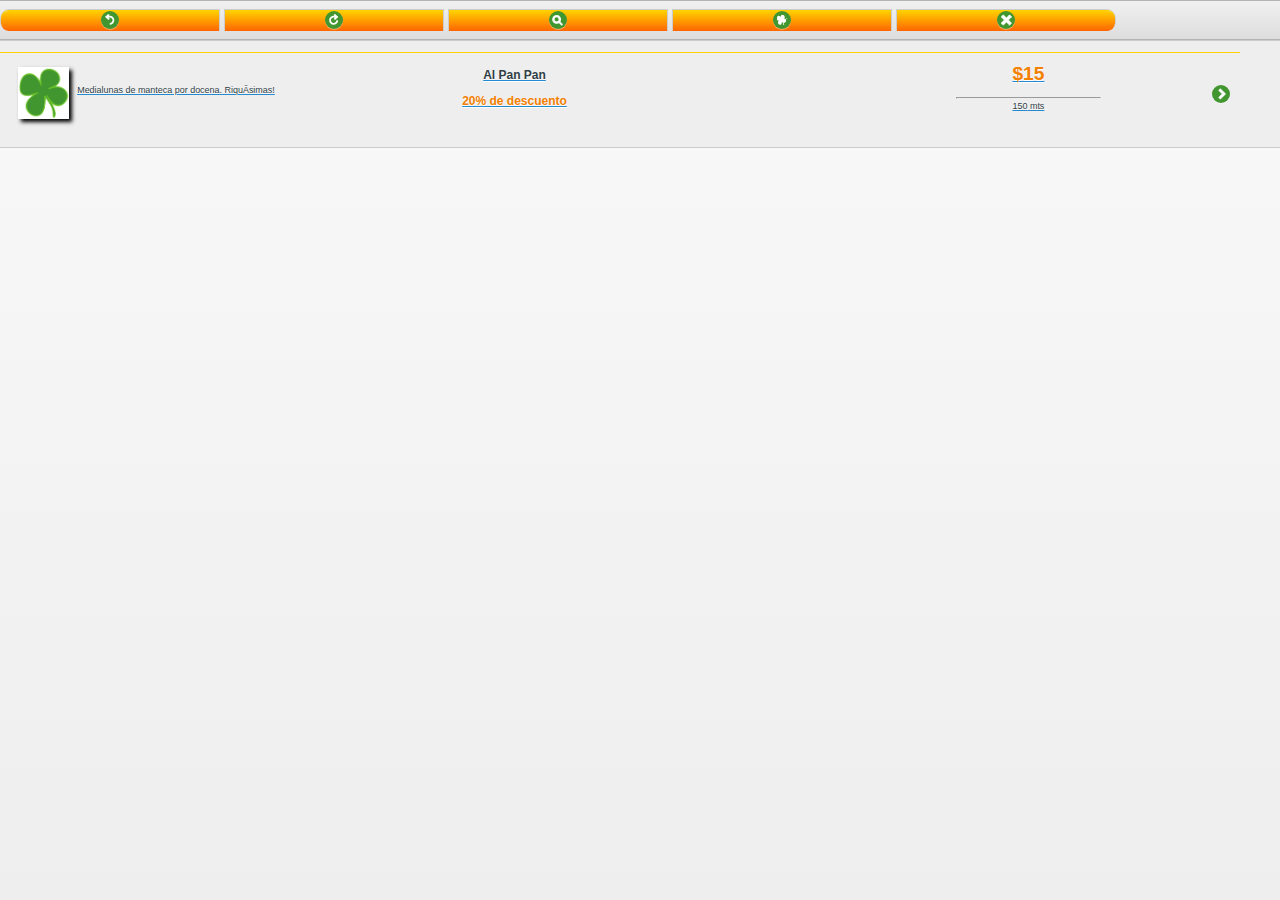
==== promosalpaso/assets/www/index1.html @ 265be846 "0.0.1.0 Revision inicial" ====
<!DOCTYPE HTML>
<HTML>
<head>
<title>Promos al paso</title>
<meta name="viewport" content="width=device-width, initial-scale=1"> 
<script src="scripts/cordova-2.2.0.js"></script>
<script src="scripts/jquery-1.8.2.js"></script>
<script src="scripts/jquery.mobile-1.2.0.js"></script>
<link href="css/jquery.mobile-1.2.0.css" rel="stylesheet" type="text/css"/>
<link href="css/jquery.mobile.theme-1.2.0.css" rel="stylesheet" type="text/css"/>
<link href="css/jquery.mobile.structure-1.2.0.css" rel="stylesheet" type="text/css"/>
<link href="css/pap.css" rel="stylesheet" type="text/css"/>
<!--<script src="scripts/jquery.jsonp-2.4.0.js"></script>-->
<script type="text/javascript">
/** Called when phonegap javascript is loaded */
function onDeviceReady(){
document.getElementById("deviceName").innerHTML
= device.name;
document.getElementById("version").innerHTML
= device.cordova;
document.getElementById("mobilePlatform").innerHTML
= device.platform;
document.getElementById("platformVersion").innerHTML
= device.version;
document.getElementById("uuid").innerHTML
= device.uuid;
}
/*
$(document).ready(function(){
    document.getElementById("promos").innerHTML = 'Por aca pasa';
    $.ajax({
        url: 'http://192.168.1.36/services/getpromolist',
        dataType: 'jsonp',
        data: {"lat": "-34.6463",
               "lng": "-58.5648"},
        jsonp: 'jsoncallback',
        contentType: "application/json; charset=utf-8",
        timeout: 5000,
        success: function(data, status){
                debugger;
                console.log(data);
                var json = $.parseJSON(data);
                alert(json);
                $.each(data, function(i,item){
                    document.getElementById("promos").innerHTML = item.name; 
            });
        },
        error: function(jqXHR, textStatus, errorThrown){
            alert('error');
            debugger;
            navigator.notification.alert(
            'Something went wrong...',
            null,
            'Error',
            'Done'
            );
        }
    });
});
*/

/** Called when browser load this page*/
function init(){
//document.addEventListener("deviceready", getPromotion, false);
}
</script>
</head>
<body>
    <div data-role="page" id="one">

    <div data-role="header">
        <div class="ui-controlgroup-controls">
        <a href="index.html" data-role="button" data-icon="back" data-iconpos="notext" data-theme="a" data-inline="true" data-corners="true" data-shadow="true" data-iconshadow="true" data-wrapperels="span" title="Atrás" class="ui-btn ui-btn-inline ui-btn-icon-notext ui-corner-left ui-btn-up-b"><span class="ui-btn-inner ui-corner-left"><span class="ui-btn-text">My button</span><span class="ui-icon ui-icon-back ui-icon-shadow">&nbsp;</span></span></a>
        <a href="index.html" data-role="button" data-icon="refresh" data-iconpos="notext" data-theme="a" data-inline="true" data-corners="true" data-shadow="true" data-iconshadow="true" data-wrapperels="span" title="Refrescar" class="ui-btn ui-btn-inline ui-btn-icon-notext ui-btn-up-b"><span class="ui-btn-inner"><span class="ui-btn-text">My button</span><span class="ui-icon ui-icon-refresh ui-icon-shadow">&nbsp;</span></span></a>
        <a href="index.html" data-role="button" data-icon="search" data-iconpos="notext" data-theme="a" data-inline="true" data-corners="true" data-shadow="true" data-iconshadow="true" data-wrapperels="span" title="Buscar" class="ui-btn ui-btn-inline ui-btn-icon-notext ui-btn-up-b"><span class="ui-btn-inner"><span class="ui-btn-text">My button</span><span class="ui-icon ui-icon-search ui-icon-shadow">&nbsp;</span></span></a>
        <a href="index.html" data-role="button" data-icon="star" data-iconpos="notext" data-theme="a" data-inline="true" data-corners="true" data-shadow="true" data-iconshadow="true" data-wrapperels="span" title="Favoritos" class="ui-btn ui-btn-up-b ui-btn-inline ui-btn-icon-notext"><span class="ui-btn-inner"><span class="ui-btn-text">My button</span><span class="ui-icon ui-icon-star ui-icon-shadow">&nbsp;</span></span></a>
        <a href="index.html" data-role="button" data-icon="delete" data-iconpos="notext" data-theme="a" data-inline="true" data-corners="true" data-shadow="true" data-iconshadow="true" data-wrapperels="span" title="Salir" class="ui-btn ui-btn-up-b ui-btn-inline ui-btn-icon-notext ui-corner-right ui-controlgroup-last"><span class="ui-btn-inner ui-corner-right ui-controlgroup-last"><span class="ui-btn-text">My button</span><span class="ui-icon ui-icon-delete ui-icon-shadow">&nbsp;</span></span></a>
        </div>
    </div><!-- /header -->

    <div data-role="content" >
        <ul id="promolist" data-role="listview" class="ui-listview">
            <li data-corners="false" data-shadow="false" data-iconshadow="true" data-wrapperels="div" data-icon="arrow-r" data-iconpos="right" data-theme="b" class="ui-btn ui-btn-icon-right ui-li-has-arrow ui-li ui-li-has-thumb ui-btn-up-c" style="padding-left: 0px;">
                <div class="ui-btn-inner ui-li">
                    <div class="ui-btn-text registro">
                        <a href="index.html">
                            <table class="aviso">
                                <tr>
                                    <td class="image">
                                        <img src="images/trebol.png" class="shadow image">
                                    </td>
                                    <td>
                                        <p class="comercio">Al Pan Pan</p>
                                        <p class="descripcion">Medialunas de manteca por docena. Riquísimas!</p>
                                        <p class="promo">20% de descuento</p>        
                                    </td>
                                    <td>
                                        <p class="precio">15</p>
                                        <hr>
                                        <p class="distancia">150</p>
                                    </td>
                                </tr>
                            </table>
                            
                        </a>
                    </div>
                    <span class="ui-icon ui-icon-arrow-r ui-icon-shadow">&nbsp;</span>
                </div>
            </li>
</ul>    
    </div>
    <div data-role="page" id="nopromos" data-theme="a">

        <div data-role="header">
            <div class="ui-controlgroup-controls">
            <a href="index.html" data-role="button" data-icon="back" data-iconpos="notext" data-theme="a" data-inline="true" data-corners="true" data-shadow="true" data-iconshadow="true" data-wrapperels="span" title="Atrás" class="ui-btn ui-btn-inline ui-btn-icon-notext ui-corner-left ui-btn-up-b"><span class="ui-btn-inner ui-corner-left"><span class="ui-btn-text">My button</span><span class="ui-icon ui-icon-back ui-icon-shadow">&nbsp;</span></span></a>
            <a href="index.html" data-role="button" data-icon="refresh" data-iconpos="notext" data-theme="a" data-inline="true" data-corners="true" data-shadow="true" data-iconshadow="true" data-wrapperels="span" title="Refrescar" class="ui-btn ui-btn-inline ui-btn-icon-notext ui-btn-up-b"><span class="ui-btn-inner"><span class="ui-btn-text">My button</span><span class="ui-icon ui-icon-refresh ui-icon-shadow">&nbsp;</span></span></a>
            <a href="index.html" data-role="button" data-icon="search" data-iconpos="notext" data-theme="a" data-inline="true" data-corners="true" data-shadow="true" data-iconshadow="true" data-wrapperels="span" title="Buscar" class="ui-btn ui-btn-inline ui-btn-icon-notext ui-btn-up-b"><span class="ui-btn-inner"><span class="ui-btn-text">My button</span><span class="ui-icon ui-icon-search ui-icon-shadow">&nbsp;</span></span></a>
            <a href="index.html" data-role="button" data-icon="star" data-iconpos="notext" data-theme="a" data-inline="true" data-corners="true" data-shadow="true" data-iconshadow="true" data-wrapperels="span" title="Favoritos" class="ui-btn ui-btn-up-b ui-btn-inline ui-btn-icon-notext"><span class="ui-btn-inner"><span class="ui-btn-text">My button</span><span class="ui-icon ui-icon-star ui-icon-shadow">&nbsp;</span></span></a>
            <a href="index.html" data-role="button" data-icon="delete" data-iconpos="notext" data-theme="a" data-inline="true" data-corners="true" data-shadow="true" data-iconshadow="true" data-wrapperels="span" title="Salir" class="ui-btn ui-btn-up-b ui-btn-inline ui-btn-icon-notext ui-corner-right ui-controlgroup-last"><span class="ui-btn-inner ui-corner-right ui-controlgroup-last"><span class="ui-btn-text">My button</span><span class="ui-icon ui-icon-delete ui-icon-shadow">&nbsp;</span></span></a>
            </div>
        </div><!-- /header -->

        <div data-role="content" data-theme="a">    
            <h2>No se encontraron promociones.</h2>
            <p>La búsqueda por localización no ha encontrado ninguna promoción cerca tuyo.</p>    
            <p>Prueba hacer una búsqueda especificando una dirección y/o localidad.</p>    
            <p><a href="#one" data-direction="reverse" data-role="button" data-theme="b">Buscar por dirección</a></p>    
            
        </div><!-- /content -->
        
        <div data-role="footer">
            <h4>Page Footer</h4>
        </div><!-- /footer -->
    </div><!-- /page two -->
</body>
</HTML>
---- promosalpaso/assets/www/css/pap.css ----
.registro{
    width: 90%;
}
.comercio{
    font-weight: bolder;
    padding-left: 4px;
    width: inherit;
    text-align: center;
}
.aviso{
    font-size: 0.8em;
    color: #2F3E46;
    width: 100%;
}
.descripcion{
    font-size: 0.7em;
    padding-left: 4px;
}
.promo{
    color: #F38000;
    font-weight: bolder;
    padding-left: 4px;
    text-align: center;
    vertical-align: middle;
}
.precio{
    font-size: 1.5em;
    font-weight: bolder;
    color: #F38000;
    text-align: center;
}
.precio:before{
    content: "$"; 
}
.distancia{
    font-size: 0.7em;
    text-align: center;    
}
.distancia:after{
    content: " mts";    
}
.shadow {
    -moz-box-shadow: 3px 3px 4px #000;
    -webkit-box-shadow: 3px 3px 4px #000;
    box-shadow: 3px 3px 4px #000;
    /* For IE 8 */
    -ms-filter: "progid:DXImageTransform.Microsoft.Shadow(Strength=4, Direction=135, Color='#000000')";
    /* For IE 5.5 - 7 */
    filter: progid:DXImageTransform.Microsoft.Shadow(Strength=4, Direction=135, Color='#000000');
}
.image{
    height: 4em;
    width: 4em;
}
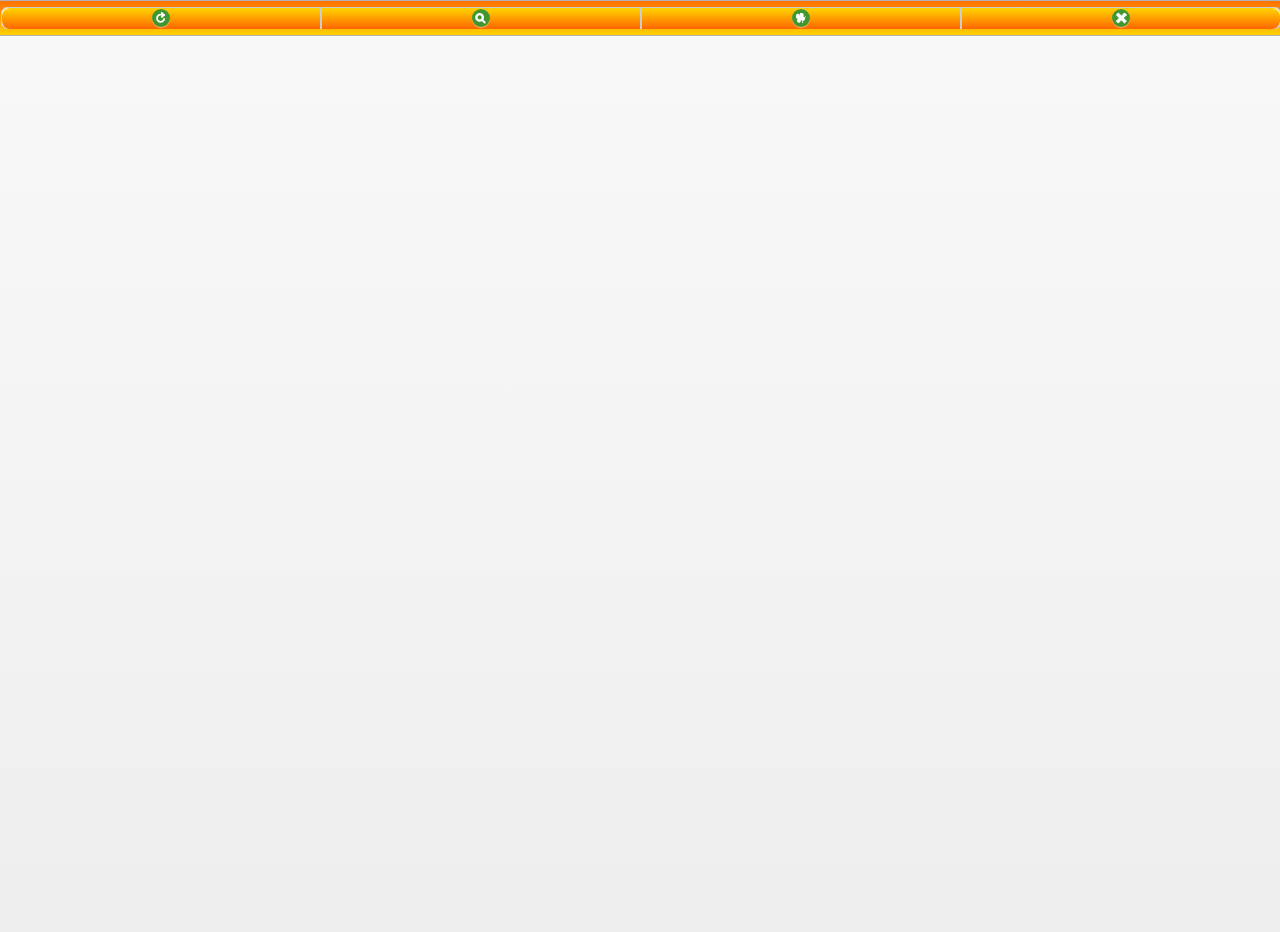
==== commit f97129d2: "0.0.2.0 Localization" ====
--- a/promosalpaso/assets/www/index1.html
+++ b/promosalpaso/assets/www/index1.html
@@ -1,11 +1,20 @@
 <!DOCTYPE HTML>
 <HTML>
 <head>
+<meta charset="utf-8">
 <title>Promos al paso</title>
-<meta name="viewport" content="width=device-width, initial-scale=1"> 
+<meta name="viewport" content="width=device-width, initial-scale=1">
+<script type="text/javascript">
+    //var _baseUri = "http://promosalpaso.local/";
+    var _baseUri = "http://dev.promosalpaso.com/";
+</script> 
+<script src="scripts/jquery-1.8.2.min.js"></script>
+<script src="scripts/jquery.mobile-1.2.0.min.js"></script>
 <script src="scripts/cordova-2.2.0.js"></script>
-<script src="scripts/jquery-1.8.2.js"></script>
-<script src="scripts/jquery.mobile-1.2.0.js"></script>
+<script src="http://maps.google.com/maps/api/js?sensor=true" type="text/javascript"></script>
+<script src="scripts/jquery.ui.map.full.min.js" type="text/javascript"></script>
+<script src="scripts/route-maps.js"></script>
+<script src="scripts/promosalpaso.js"></script>
 <link href="css/jquery.mobile-1.2.0.css" rel="stylesheet" type="text/css"/>
 <link href="css/jquery.mobile.theme-1.2.0.css" rel="stylesheet" type="text/css"/>
 <link href="css/jquery.mobile.structure-1.2.0.css" rel="stylesheet" type="text/css"/>
@@ -13,51 +22,7 @@
 <!--<script src="scripts/jquery.jsonp-2.4.0.js"></script>-->
 <script type="text/javascript">
 /** Called when phonegap javascript is loaded */
-function onDeviceReady(){
-document.getElementById("deviceName").innerHTML
-= device.name;
-document.getElementById("version").innerHTML
-= device.cordova;
-document.getElementById("mobilePlatform").innerHTML
-= device.platform;
-document.getElementById("platformVersion").innerHTML
-= device.version;
-document.getElementById("uuid").innerHTML
-= device.uuid;
-}
-/*
-$(document).ready(function(){
-    document.getElementById("promos").innerHTML = 'Por aca pasa';
-    $.ajax({
-        url: 'http://192.168.1.36/services/getpromolist',
-        dataType: 'jsonp',
-        data: {"lat": "-34.6463",
-               "lng": "-58.5648"},
-        jsonp: 'jsoncallback',
-        contentType: "application/json; charset=utf-8",
-        timeout: 5000,
-        success: function(data, status){
-                debugger;
-                console.log(data);
-                var json = $.parseJSON(data);
-                alert(json);
-                $.each(data, function(i,item){
-                    document.getElementById("promos").innerHTML = item.name; 
-            });
-        },
-        error: function(jqXHR, textStatus, errorThrown){
-            alert('error');
-            debugger;
-            navigator.notification.alert(
-            'Something went wrong...',
-            null,
-            'Error',
-            'Done'
-            );
-        }
-    });
-});
-*/
+
 
 /** Called when browser load this page*/
 function init(){
@@ -67,50 +32,98 @@
 </head>
 <body>
     <div data-role="page" id="one">
+        <div data-role="header">
+            <div class="ui-controlgroup-controls">
+                <table style="width: 100%; border-collapse:collapse;">
+                    <tr><td><a href="#" style="width: 100%" data-role="button" data-icon="refresh" data-iconpos="notext" data-theme="a" data-inline="true" data-corners="true" data-shadow="true" data-iconshadow="true" data-wrapperels="span" title="Refrescar" class="ui-btn ui-btn-inline ui-btn-icon-notext ui-corner-left ui-btn-up-b"><span class="ui-btn-inner ui-corner-left"><span class="ui-btn-text">Refrescar</span><span class="ui-icon ui-icon-refresh ui-icon-shadow">&nbsp;</span></span></a></td>
+                    <td><a href="#" style="width: 100%" data-role="button" data-icon="search" data-iconpos="notext" data-theme="a" data-inline="true" data-corners="true" data-shadow="true" data-iconshadow="true" data-wrapperels="span" title="Buscar" class="ui-btn ui-btn-inline ui-btn-icon-notext ui-btn-up-b"><span class="ui-btn-inner"><span class="ui-btn-text">Buscar</span><span class="ui-icon ui-icon-search ui-icon-shadow">&nbsp;</span></span></a></td>
+                    <td><a href="#" style="width: 100%" data-role="button" data-icon="star" data-iconpos="notext" data-theme="a" data-inline="true" data-corners="true" data-shadow="true" data-iconshadow="true" data-wrapperels="span" title="Favoritos" class="ui-btn ui-btn-up-b ui-btn-inline ui-btn-icon-notext"><span class="ui-btn-inner"><span class="ui-btn-text">Favoritos</span><span class="ui-icon ui-icon-star ui-icon-shadow">&nbsp;</span></span></a></td>
+                    <td><a href="#nopromos" style="width: 100%" data-role="button" data-transition="flip" data-icon="delete" data-iconpos="notext" data-theme="a" data-inline="true" data-corners="true" data-shadow="true" data-iconshadow="true" data-wrapperels="span" title="Salir" class="ui-btn ui-btn-up-b ui-btn-inline ui-btn-icon-notext ui-corner-right ui-controlgroup-last"><span class="ui-btn-inner ui-corner-right ui-controlgroup-last"><span class="ui-btn-text">Salir</span><span class="ui-icon ui-icon-delete ui-icon-shadow">&nbsp;</span></span></a></td></tr>
+                </table>
+            </div>
+        </div><!-- /header -->
 
-    <div data-role="header">
-        <div class="ui-controlgroup-controls">
-        <a href="index.html" data-role="button" data-icon="back" data-iconpos="notext" data-theme="a" data-inline="true" data-corners="true" data-shadow="true" data-iconshadow="true" data-wrapperels="span" title="Atrás" class="ui-btn ui-btn-inline ui-btn-icon-notext ui-corner-left ui-btn-up-b"><span class="ui-btn-inner ui-corner-left"><span class="ui-btn-text">My button</span><span class="ui-icon ui-icon-back ui-icon-shadow">&nbsp;</span></span></a>
-        <a href="index.html" data-role="button" data-icon="refresh" data-iconpos="notext" data-theme="a" data-inline="true" data-corners="true" data-shadow="true" data-iconshadow="true" data-wrapperels="span" title="Refrescar" class="ui-btn ui-btn-inline ui-btn-icon-notext ui-btn-up-b"><span class="ui-btn-inner"><span class="ui-btn-text">My button</span><span class="ui-icon ui-icon-refresh ui-icon-shadow">&nbsp;</span></span></a>
-        <a href="index.html" data-role="button" data-icon="search" data-iconpos="notext" data-theme="a" data-inline="true" data-corners="true" data-shadow="true" data-iconshadow="true" data-wrapperels="span" title="Buscar" class="ui-btn ui-btn-inline ui-btn-icon-notext ui-btn-up-b"><span class="ui-btn-inner"><span class="ui-btn-text">My button</span><span class="ui-icon ui-icon-search ui-icon-shadow">&nbsp;</span></span></a>
-        <a href="index.html" data-role="button" data-icon="star" data-iconpos="notext" data-theme="a" data-inline="true" data-corners="true" data-shadow="true" data-iconshadow="true" data-wrapperels="span" title="Favoritos" class="ui-btn ui-btn-up-b ui-btn-inline ui-btn-icon-notext"><span class="ui-btn-inner"><span class="ui-btn-text">My button</span><span class="ui-icon ui-icon-star ui-icon-shadow">&nbsp;</span></span></a>
-        <a href="index.html" data-role="button" data-icon="delete" data-iconpos="notext" data-theme="a" data-inline="true" data-corners="true" data-shadow="true" data-iconshadow="true" data-wrapperels="span" title="Salir" class="ui-btn ui-btn-up-b ui-btn-inline ui-btn-icon-notext ui-corner-right ui-controlgroup-last"><span class="ui-btn-inner ui-corner-right ui-controlgroup-last"><span class="ui-btn-text">My button</span><span class="ui-icon ui-icon-delete ui-icon-shadow">&nbsp;</span></span></a>
+        <div data-role="content" >
+            <ul id="promolist" data-role="listview" class="ui-listview"></ul>    
         </div>
-    </div><!-- /header -->
-
-    <div data-role="content" >
-        <ul id="promolist" data-role="listview" class="ui-listview">
-            <li data-corners="false" data-shadow="false" data-iconshadow="true" data-wrapperels="div" data-icon="arrow-r" data-iconpos="right" data-theme="b" class="ui-btn ui-btn-icon-right ui-li-has-arrow ui-li ui-li-has-thumb ui-btn-up-c" style="padding-left: 0px;">
-                <div class="ui-btn-inner ui-li">
-                    <div class="ui-btn-text registro">
-                        <a href="index.html">
-                            <table class="aviso">
+    </div>
+    
+    <div data-role="page" id="detail">
+        <div data-role="header">
+            <div class="ui-controlgroup-controls">
+                <table style="width: 100%; border-collapse:collapse;">
+                    <tr><td><a href="#" style="width: 100%" data-role="button" data-icon="back" data-iconpos="notext" data-theme="a" data-inline="true" data-corners="true" data-shadow="true" data-iconshadow="true" data-wrapperels="span" title="Atrás" class="ui-btn ui-btn-inline ui-btn-icon-notext ui-corner-left ui-btn-up-b"><span class="ui-btn-inner ui-corner-left"><span class="ui-btn-text">Atrás</span><span class="ui-icon ui-icon-refresh ui-icon-shadow">&nbsp;</span></span></a></td>
+                    <td><a href="#" style="width: 100%" data-role="button" data-icon="search" data-iconpos="notext" data-theme="a" data-inline="true" data-corners="true" data-shadow="true" data-iconshadow="true" data-wrapperels="span" title="Buscar" class="ui-btn ui-btn-inline ui-btn-icon-notext ui-btn-up-b"><span class="ui-btn-inner"><span class="ui-btn-text">Buscar</span><span class="ui-icon ui-icon-search ui-icon-shadow">&nbsp;</span></span></a></td>
+                    <td><a href="#" style="width: 100%" data-role="button" data-icon="star" data-iconpos="notext" data-theme="a" data-inline="true" data-corners="true" data-shadow="true" data-iconshadow="true" data-wrapperels="span" title="Favoritos" class="ui-btn ui-btn-up-b ui-btn-inline ui-btn-icon-notext"><span class="ui-btn-inner"><span class="ui-btn-text">Favoritos</span><span class="ui-icon ui-icon-star ui-icon-shadow">&nbsp;</span></span></a></td>
+                    <td><a href="#" style="width: 100%" data-role="button" data-icon="delete" data-iconpos="notext" data-theme="a" data-inline="true" data-corners="true" data-shadow="true" data-iconshadow="true" data-wrapperels="span" title="Salir" class="ui-btn ui-btn-up-b ui-btn-inline ui-btn-icon-notext ui-corner-right ui-controlgroup-last"><span class="ui-btn-inner ui-corner-right ui-controlgroup-last"><span class="ui-btn-text">Salir</span><span class="ui-icon ui-icon-delete ui-icon-shadow">&nbsp;</span></span></a></td></tr>
+                </table>
+            </div>
+        </div><!-- /header -->
+        <div data-role="content" style="padding: 0px;" >
+            <div style="border-bottom: solid 1px #9CAAC6; width: 100%;">
+                <div style="float: left;"><img id="det-img-comercio" src="images/trebol.png" style="width: 3.5em; height: 3.5em; padding: 3px;"/></div>
+                <div id="det-name" class="det-comercio" style="width: 100%; text-align: center; margin-left: 2.5em;">Nombre Comercio</div>
+                <div id="det-direccion" class="comercio" style="width: 100%; text-align: center; padding-left: 2.5em;">Av de Mayo 25448 - Ramos Mejía</div>
+            </div>
+            <div id="det-long_description" class="descripcion" style="width: 100%; font-size: 1.2em; padding: 0.5em;">Descripcion larga</div>
+            <div id="det-displayed_text" class="det-comercio" style="width: 100%; background-color: #E6E6E6; color:gray;">2X1 de Lunes a Viernes</div>
+            <div style="width: 100%; min-height: 70px;">
+                <div style="float: left; width: 66px;">
+                    <img id="det-img-promo" src="images/trebol.png" class="shadow image" style="padding: 3px; width: 60px; height: 60px;"/>
+                </div>
+                <div id="det-alarma" style="background-image: url(images/alert-icon.png); background-repeat: no-repeat; background-position: center center; float: right; height: 100%; min-height: 70px; width: 40px;">
+                    <div id="det-alarm_num" style="padding-top: 20px; font-size: 1.3em; color: white; text-align: center; height: 15px;">29</div>
+                    <div id="det-alarm_type" style="font-size: 1em; color: white; text-align: center; height: 18px; vertical-align: top;">unid.</div>
+                </div>
+                <div id="det-precio">
+                    <div id="det-short_description" class="comercio" style="padding-left: 70px;">Torta de Frutillas</div>
+                    <div id="det-promo_value" class="precio" style="font-size: 2.5em;">2390</div>
+                </div>
+            </div>
+            <div style="background-color: #E6E6E6;">
+                <div style="height: 65px; float: left; border-right: solid 1px #9CAAC6;">
+                    <a href="#page-map" class="ui-button" style="text-decoration: none; color: black; font-weight: bold;">
+                        <div style="float: left;">
+                            <img id="det-img-mapa" src="images/map-icon.png" class="shadow image" style="padding: 3px; width: 60px; height: 60px;">
+                        </div>
+                        <div style="font-size: 1em; margin-left: 75px; width:60px; text-align: center; padding: 2em 0 0.8em 0;">VER MAPA</div>
+                        <div id="det-distance" class="det-distancia" style="font-size: 1.5em;  margin-left: 75px; width:60px; text-align: center; padding-bottom: 1em;">200 mts</div>
+                    </a>
+                </div>
+                <div style="float: right; padding: 3px 3px 0 0;">
+                    <div id="det-web"><a id="det-link" href="www.clarin.com" target="new"><img src="images/web-icon.png"/></a></div>
+                    <div id="det-tel"><a id="det-phone" href="#" onclick="makeacall();" ><img src="images/phone-icon.png"/></a></div>
+                    <div id="det-email"><a id="det-msg" href="#" onclick="sendmessage();" ><img src="images/mail-icon.png"/></a></div>
+                </div>
+                <div style="height: 75px; margin-left: 145px; margin-right: 25px;">
+                    <div style="height: 100%; width: 100%; vertical-align: center; text-align: center;">
+                        <a href="#" class="ui-button" onclick="saveFavorite();">
+                            <table style="width: 100%; height: 100%;">
                                 <tr>
-                                    <td class="image">
-                                        <img src="images/trebol.png" class="shadow image">
-                                    </td>
-                                    <td>
-                                        <p class="comercio">Al Pan Pan</p>
-                                        <p class="descripcion">Medialunas de manteca por docena. Riquísimas!</p>
-                                        <p class="promo">20% de descuento</p>        
-                                    </td>
-                                    <td>
-                                        <p class="precio">15</p>
-                                        <hr>
-                                        <p class="distancia">150</p>
-                                    </td>
+                                    <td style="width: 30px; text-align: right;"><img src="images/trebol.png" style="height: 30px; width: 30px;"></td>
+                                    <td style="width: 70px; text-align: left;"><div style="text-align: left; font-size: 1.1em; font-weight: bold; color: #42962F">Agregar a Favoritos</div></td>
                                 </tr>
                             </table>
-                            
                         </a>
                     </div>
-                    <span class="ui-icon ui-icon-arrow-r ui-icon-shadow">&nbsp;</span>
                 </div>
-            </li>
-</ul>    
+            </div>
+           <div id="maspromos" style="width: 100%; height: 3em;">
+                <div class="ui-bar-a" style="height: 1.6em; color: white; font-size: 1.2em; padding: 0.4em 0 0.4em 0; text-shadow: 0 0 0;"><span id="barmaspromos" style="padding-left: 5px;">+ promos de #NOMBRECOMERCIO#</span></div>
+                <ul id="promolist" data-role="listview" class="ui-listview"></ul>     
+           </div>
+        </div>
+    </div>    
+    <div data-role="page" id="page-map">
+        <div data-role="content" style="padding:0;">
+            <div class="ui-bar-c ui-corner-all ui-shadow" style="padding:1em;">
+                <div id="map_canvas" style="float:left; width:600px; height:400px; position: relative;"></div>
+                <div id="directionsPanel" style="float:right;width:20%;height:100%"></div>
+            </div>
+        </div>
     </div>
+    
     <div data-role="page" id="nopromos" data-theme="a">
-
         <div data-role="header">
             <div class="ui-controlgroup-controls">
             <a href="index.html" data-role="button" data-icon="back" data-iconpos="notext" data-theme="a" data-inline="true" data-corners="true" data-shadow="true" data-iconshadow="true" data-wrapperels="span" title="Atrás" class="ui-btn ui-btn-inline ui-btn-icon-notext ui-corner-left ui-btn-up-b"><span class="ui-btn-inner ui-corner-left"><span class="ui-btn-text">My button</span><span class="ui-icon ui-icon-back ui-icon-shadow">&nbsp;</span></span></a>
@@ -123,7 +136,7 @@
 
         <div data-role="content" data-theme="a">    
             <h2>No se encontraron promociones.</h2>
-            <p>La búsqueda por localización no ha encontrado ninguna promoción cerca tuyo.</p>    
+            <p>La búsqueda por localización no ha encontrado ninguna promoción cerca tuyo (4 km a la redonda).</p>    
             <p>Prueba hacer una búsqueda especificando una dirección y/o localidad.</p>    
             <p><a href="#one" data-direction="reverse" data-role="button" data-theme="b">Buscar por dirección</a></p>    
             
@@ -133,5 +146,33 @@
             <h4>Page Footer</h4>
         </div><!-- /footer -->
     </div><!-- /page two -->
+
 </body>
+<!--<li data-corners="false" data-shadow="false" data-iconshadow="true" data-wrapperels="div" data-icon="arrow-r" data-iconpos="right" data-theme="b" class="ui-btn ui-btn-icon-right ui-li-has-arrow ui-li ui-li-has-thumb ui-btn-up-c" style="padding: 0px;">
+                <div class="ui-btn-inner ui-li" style="padding: 0px;">
+                    <div class="ui-btn-text" style="width: 90%;">
+                        <a href="#">
+                            <table class="aviso">
+                                <tr>
+                                    <td class="image">
+                                        <img src="images/tmp/Espa.jpg" class="shadow image">
+                                    </td>
+                                    <td>
+                                        <p class="comercio">Al Pan Pan</p>
+                                        <p class="descripcion">Medialunas de manteca por docena. Riquísimas!</p>
+                                        <p class="promo">20% de descuento</p>        
+                                    </td>
+                                    <td style="width: 30px;">
+                                        <p class="precio">15</p>
+                                        <hr>
+                                        <p class="distancia">150</p>
+                                    </td>
+                                </tr>
+                            </table>
+                            
+                        </a>
+                    </div>
+                    <span class="ui-icon ui-icon-arrow-r ui-icon-shadow">&nbsp;</span>
+                </div>
+            </li>-->
 </HTML>--- a/promosalpaso/assets/www/css/pap.css
+++ b/promosalpaso/assets/www/css/pap.css
@@ -1,20 +1,32 @@
+html{ font-size: 125%; }
+
+body{ font-size: .5em; }
+
 .registro{
-    width: 90%;
+    padding: 0px;
 }
+.registro a:link{text-decoration: none;}
+
 .comercio{
-    font-weight: bolder;
+    font-weight: bold;
     padding-left: 4px;
-    width: inherit;
+    padding-top: 4px;
     text-align: center;
+    font-size: 1em;
+    font-family: "Trebuchet MS", Helvetica, sans-serif;
+    white-space:pre-wrap;
 }
 .aviso{
-    font-size: 0.8em;
+    font-size: 0.7em;
     color: #2F3E46;
     width: 100%;
 }
 .descripcion{
-    font-size: 0.7em;
+    font-size: 1em;
     padding-left: 4px;
+    width:100%;
+    white-space:pre-wrap;
+    font-family: Tahoma, Geneva, sans-serif;
 }
 .promo{
     color: #F38000;
@@ -22,23 +34,48 @@
     padding-left: 4px;
     text-align: center;
     vertical-align: middle;
+    white-space:pre-wrap;
+    font-size: 1em;
+    font-family: Tahoma, Geneva, sans-serif;
 }
 .precio{
-    font-size: 1.5em;
-    font-weight: bolder;
-    color: #F38000;
+    font-size: 1.25em;
+    font-weight: bold;
+    color: #FF6A15;
     text-align: center;
+    font-family: Arial, Helvetica, sans-serif;
+    vertical-align: middle;
 }
 .precio:before{
-    content: "$"; 
+    content: "$";
+    font-size: 0.7em; 
 }
 .distancia{
-    font-size: 0.7em;
-    text-align: center;    
+    font-size: 0.9em;
+    text-align: center;
+    vertical-align: middle;    
 }
 .distancia:after{
     content: " mts";    
 }
+.det-distancia{
+    font-size: 0.9em;
+    text-align: center;
+    vertical-align: middle;    
+}
+.det-distancia:after{
+    font-size: 0.6em;
+    content: " mts(*)";    
+}
+
+div>sup{
+    font-size: 0.5em;
+}
+
+span>sup{
+    font-size: 0.7em;
+}
+
 .shadow {
     -moz-box-shadow: 3px 3px 4px #000;
     -webkit-box-shadow: 3px 3px 4px #000;
@@ -49,6 +86,43 @@
     filter: progid:DXImageTransform.Microsoft.Shadow(Strength=4, Direction=135, Color='#000000');
 }
 .image{
-    height: 4em;
-    width: 4em;
+    height: 3.5em;
+    width: 3.5em;
+}
+.arrow-r{
+    background-image: url(images/arrow.png);
+    background-repeat: no-repeat;
+    background-position:center;
+    width: 6px;
+}
+
+.det-comercio{
+    color: #FF6A15;
+    font-weight: bolder;
+    text-align: center;
+    vertical-align: middle;
+    white-space:pre-wrap;
+    font-size: 1.7em;
+    font-family: Tahoma, Geneva, sans-serif;
+}
+
+
+.wrapper{
+   width: 100%;
+   margin: 0 auto;
+}
+.wrapmiddle{
+   float: left;
+   width: 100%;
+}
+.left{
+   float: left;
+   width: 141px;
+   margin-left: -100%;
+}
+.right{
+   float: right;
+   width: 22px;
+   margin-left: -22px;
+   top: -30px;
 }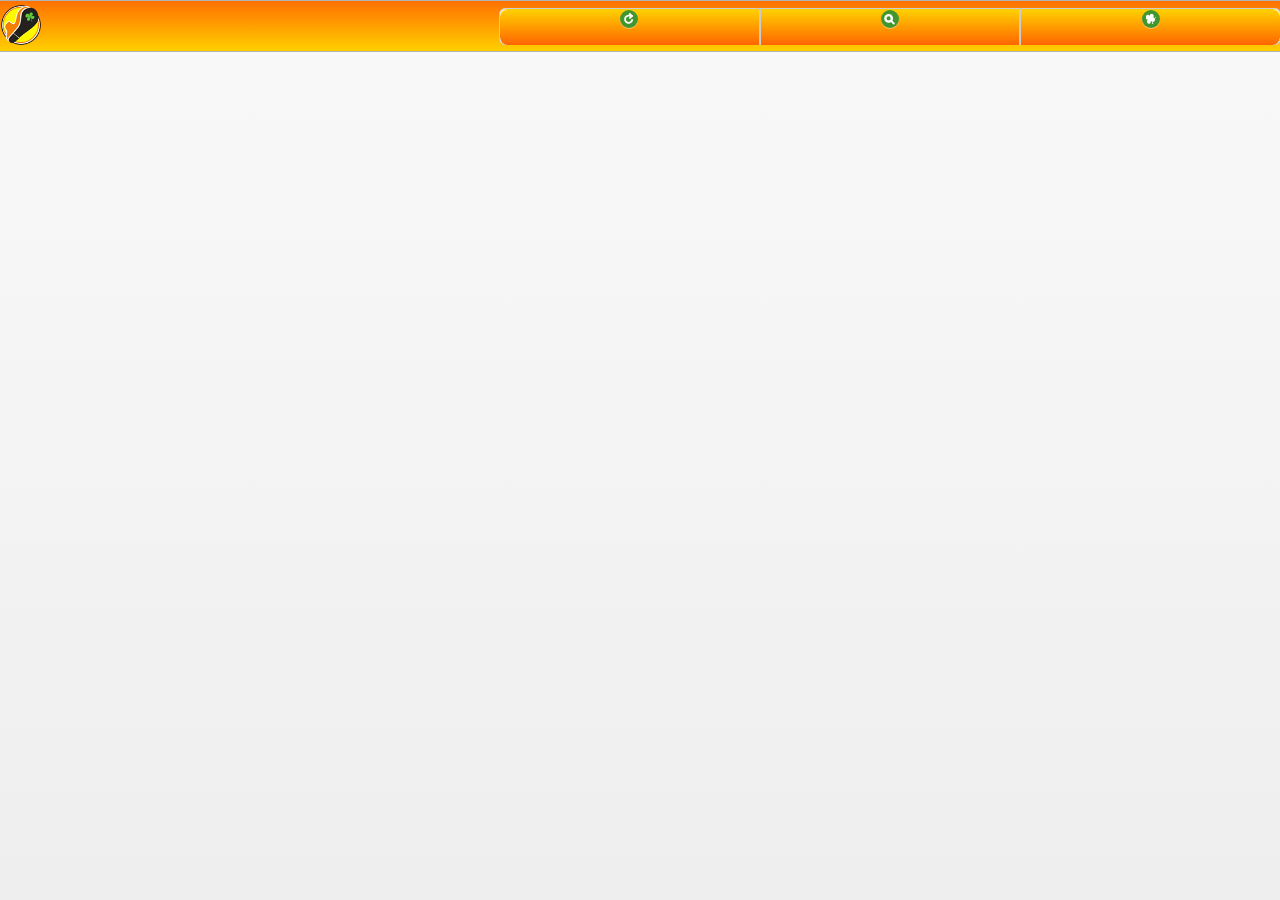
==== commit d7054382: "0.0.3.0 Primera version básica." ====
--- a/promosalpaso/assets/www/index1.html
+++ b/promosalpaso/assets/www/index1.html
@@ -13,6 +13,7 @@
 <script src="scripts/cordova-2.2.0.js"></script>
 <script src="http://maps.google.com/maps/api/js?sensor=true" type="text/javascript"></script>
 <script src="scripts/jquery.ui.map.full.min.js" type="text/javascript"></script>
+<!--<script src="https://maps.googleapis.com/maps/api/js?v=3.exp&amp;sensor=false"></script>-->
 <script src="scripts/route-maps.js"></script>
 <script src="scripts/promosalpaso.js"></script>
 <link href="css/jquery.mobile-1.2.0.css" rel="stylesheet" type="text/css"/>
@@ -34,20 +35,20 @@
     <div data-role="page" id="one">
         <div data-role="header">
             <div class="ui-controlgroup-controls">
-                <table style="width: 100%; border-collapse:collapse;">
-                    <tr><td><a href="#" style="width: 100%" data-role="button" data-icon="refresh" data-iconpos="notext" data-theme="a" data-inline="true" data-corners="true" data-shadow="true" data-iconshadow="true" data-wrapperels="span" title="Refrescar" class="ui-btn ui-btn-inline ui-btn-icon-notext ui-corner-left ui-btn-up-b"><span class="ui-btn-inner ui-corner-left"><span class="ui-btn-text">Refrescar</span><span class="ui-icon ui-icon-refresh ui-icon-shadow">&nbsp;</span></span></a></td>
-                    <td><a href="#" style="width: 100%" data-role="button" data-icon="search" data-iconpos="notext" data-theme="a" data-inline="true" data-corners="true" data-shadow="true" data-iconshadow="true" data-wrapperels="span" title="Buscar" class="ui-btn ui-btn-inline ui-btn-icon-notext ui-btn-up-b"><span class="ui-btn-inner"><span class="ui-btn-text">Buscar</span><span class="ui-icon ui-icon-search ui-icon-shadow">&nbsp;</span></span></a></td>
-                    <td><a href="#" style="width: 100%" data-role="button" data-icon="star" data-iconpos="notext" data-theme="a" data-inline="true" data-corners="true" data-shadow="true" data-iconshadow="true" data-wrapperels="span" title="Favoritos" class="ui-btn ui-btn-up-b ui-btn-inline ui-btn-icon-notext"><span class="ui-btn-inner"><span class="ui-btn-text">Favoritos</span><span class="ui-icon ui-icon-star ui-icon-shadow">&nbsp;</span></span></a></td>
-                    <td><a href="#nopromos" style="width: 100%" data-role="button" data-transition="flip" data-icon="delete" data-iconpos="notext" data-theme="a" data-inline="true" data-corners="true" data-shadow="true" data-iconshadow="true" data-wrapperels="span" title="Salir" class="ui-btn ui-btn-up-b ui-btn-inline ui-btn-icon-notext ui-corner-right ui-controlgroup-last"><span class="ui-btn-inner ui-corner-right ui-controlgroup-last"><span class="ui-btn-text">Salir</span><span class="ui-icon ui-icon-delete ui-icon-shadow">&nbsp;</span></span></a></td></tr>
+                <table style="width: 100%; height: 50px; border-collapse:collapse;">
+                    <tr>
+                    <td style="text-align: left"><img src="images/logo-promosalpaso70.png" style="height: 40px; width: 40px;" /> </td>
+                    <td><a href="#" onclick="refreshPromoList();" style="width: 100%; height: 35px;" data-role="button" data-icon="refresh" data-iconpos="notext" data-theme="a" data-inline="true" data-corners="true" data-shadow="true" data-iconshadow="true" data-wrapperels="span" title="Refrescar" class="ui-btn ui-btn-inline ui-btn-icon-notext ui-corner-left ui-btn-up-b"><span class="ui-btn-inner ui-corner-left"><span class="ui-btn-text">Refrescar</span><span class="ui-icon ui-icon-refresh ui-icon-shadow">&nbsp;</span></span></a></td>
+                    <td><a href="#" onclick="gotoSearch();" style="width: 100%; height: 35px;" data-role="button" data-icon="search" data-iconpos="notext" data-theme="a" data-inline="true" data-corners="true" data-shadow="true" data-iconshadow="true" data-wrapperels="span" title="Buscar" class="ui-btn ui-btn-inline ui-btn-icon-notext ui-btn-up-b"><span class="ui-btn-inner"><span class="ui-btn-text">Buscar</span><span class="ui-icon ui-icon-search ui-icon-shadow">&nbsp;</span></span></a></td>
+                    <td><a href="#" onclick="gotoFavoritos();" style="width: 100%; height: 35px;" data-role="button" data-transition="flip" data-icon="star" data-iconpos="notext" data-theme="a" data-inline="true" data-corners="true" data-shadow="true" data-iconshadow="true" data-wrapperels="span" title="Favoritos" class="ui-btn ui-btn-up-b ui-btn-inline ui-btn-icon-notext ui-corner-right ui-controlgroup-last"><span class="ui-btn-inner ui-corner-right ui-controlgroup-last"><span class="ui-btn-text">Favoritos</span><span class="ui-icon ui-icon-star ui-icon-shadow">&nbsp;</span></span></a></td></tr>
                 </table>
             </div>
         </div><!-- /header -->
 
-        <div data-role="content" >
+        <div data-role="content">
             <ul id="promolist" data-role="listview" class="ui-listview"></ul>    
         </div>
     </div>
-    
     <div data-role="page" id="detail">
         <div data-role="header">
             <div class="ui-controlgroup-controls">
@@ -59,6 +60,9 @@
                 </table>
             </div>
         </div><!-- /header -->
+        <style type="text/css">
+            /*td, table{border: 1px solid red;}*/
+        </style>
         <div data-role="content" style="padding: 0px;" >
             <div style="border-bottom: solid 1px #9CAAC6; width: 100%;">
                 <div style="float: left;"><img id="det-img-comercio" src="images/trebol.png" style="width: 3.5em; height: 3.5em; padding: 3px;"/></div>
@@ -77,6 +81,7 @@
                 </div>
                 <div id="det-precio">
                     <div id="det-short_description" class="comercio" style="padding-left: 70px;">Torta de Frutillas</div>
+                    <div id="precio_desde" class="desde-det">desde</div>
                     <div id="det-promo_value" class="precio" style="font-size: 2.5em;">2390</div>
                 </div>
             </div>
@@ -84,7 +89,7 @@
                 <div style="height: 65px; float: left; border-right: solid 1px #9CAAC6;">
                     <a href="#page-map" class="ui-button" style="text-decoration: none; color: black; font-weight: bold;">
                         <div style="float: left;">
-                            <img id="det-img-mapa" src="images/map-icon.png" class="shadow image" style="padding: 3px; width: 60px; height: 60px;">
+                            <img id="det-img-mapa" src="images/map-icon.png" class="shadow image" style="padding: 3px; width: 60px; height: 60px; background-color: white;">
                         </div>
                         <div style="font-size: 1em; margin-left: 75px; width:60px; text-align: center; padding: 2em 0 0.8em 0;">VER MAPA</div>
                         <div id="det-distance" class="det-distancia" style="font-size: 1.5em;  margin-left: 75px; width:60px; text-align: center; padding-bottom: 1em;">200 mts</div>
@@ -97,11 +102,11 @@
                 </div>
                 <div style="height: 75px; margin-left: 145px; margin-right: 25px;">
                     <div style="height: 100%; width: 100%; vertical-align: center; text-align: center;">
-                        <a href="#" class="ui-button" onclick="saveFavorite();">
+                        <a href="#" id="linkFavorite" class="ui-button">
                             <table style="width: 100%; height: 100%;">
                                 <tr>
                                     <td style="width: 30px; text-align: right;"><img src="images/trebol.png" style="height: 30px; width: 30px;"></td>
-                                    <td style="width: 70px; text-align: left;"><div style="text-align: left; font-size: 1.1em; font-weight: bold; color: #42962F">Agregar a Favoritos</div></td>
+                                    <td style="width: 70px; text-align: left;"><div id="favtext" style="text-align: left; font-size: 1.1em; font-weight: bold; color: #42962F">Agregar a Favoritos</div></td>
                                 </tr>
                             </table>
                         </a>
@@ -122,7 +127,6 @@
             </div>
         </div>
     </div>
-    
     <div data-role="page" id="nopromos" data-theme="a">
         <div data-role="header">
             <div class="ui-controlgroup-controls">
@@ -146,7 +150,6 @@
             <h4>Page Footer</h4>
         </div><!-- /footer -->
     </div><!-- /page two -->
-
 </body>
 <!--<li data-corners="false" data-shadow="false" data-iconshadow="true" data-wrapperels="div" data-icon="arrow-r" data-iconpos="right" data-theme="b" class="ui-btn ui-btn-icon-right ui-li-has-arrow ui-li ui-li-has-thumb ui-btn-up-c" style="padding: 0px;">
                 <div class="ui-btn-inner ui-li" style="padding: 0px;">
--- a/promosalpaso/assets/www/css/pap.css
+++ b/promosalpaso/assets/www/css/pap.css
@@ -49,6 +49,25 @@
 .precio:before{
     content: "$";
     font-size: 0.7em; 
+}
+.desde{
+    font-size: 0.9em;
+    font-weight: bold;
+    height: 14px;
+    color: #FF6A15;
+    font-family: Arial, Helvetica, sans-serif;
+    vertical-align: middle;
+    top: 0;
+    width: 40px;
+    position: absolute;
+}
+.desde-det{
+    font-size: 1.5em;
+    font-weight: bold;
+    color: #FF6A15;
+    font-family: Arial, Helvetica, sans-serif;
+    vertical-align: middle;
+    text-align: center;
 }
 .distancia{
     font-size: 0.9em;
@@ -106,6 +125,15 @@
     font-family: Tahoma, Geneva, sans-serif;
 }
 
+.header-wrap {
+    position: fixed;
+    width: 100%;
+    height: 50px;
+    top: 0;
+    z-index: 100;
+}
+
+
 
 .wrapper{
    width: 100%;
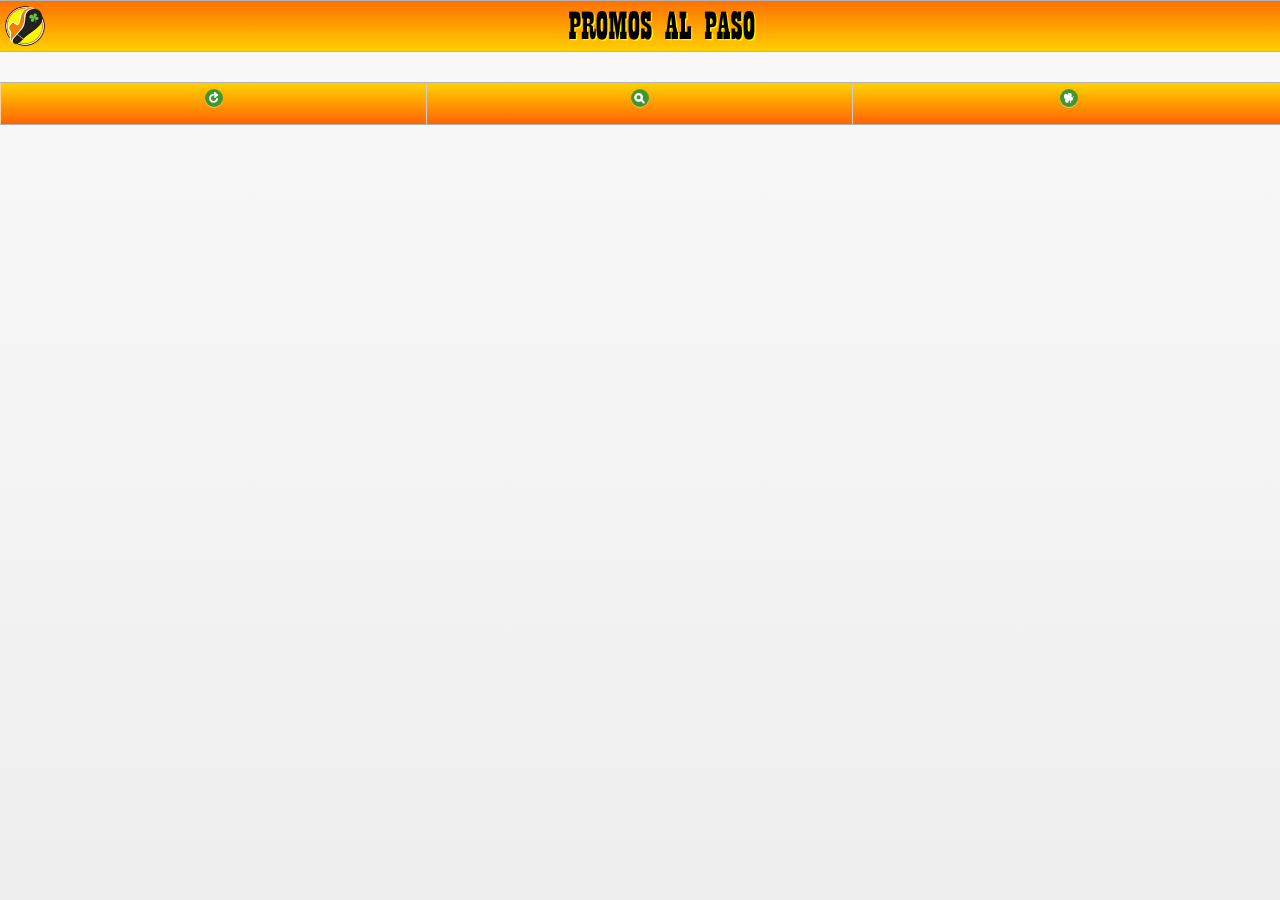
==== commit c187edb6: "0.0.3.1 Se incluye config.xml" ====
--- a/promosalpaso/assets/www/index1.html
+++ b/promosalpaso/assets/www/index1.html
@@ -33,20 +33,24 @@
 </head>
 <body>
     <div data-role="page" id="one">
-        <div data-role="header">
-            <div class="ui-controlgroup-controls">
-                <table style="width: 100%; height: 50px; border-collapse:collapse;">
-                    <tr>
-                    <td style="text-align: left"><img src="images/logo-promosalpaso70.png" style="height: 40px; width: 40px;" /> </td>
-                    <td><a href="#" onclick="refreshPromoList();" style="width: 100%; height: 35px;" data-role="button" data-icon="refresh" data-iconpos="notext" data-theme="a" data-inline="true" data-corners="true" data-shadow="true" data-iconshadow="true" data-wrapperels="span" title="Refrescar" class="ui-btn ui-btn-inline ui-btn-icon-notext ui-corner-left ui-btn-up-b"><span class="ui-btn-inner ui-corner-left"><span class="ui-btn-text">Refrescar</span><span class="ui-icon ui-icon-refresh ui-icon-shadow">&nbsp;</span></span></a></td>
-                    <td><a href="#" onclick="gotoSearch();" style="width: 100%; height: 35px;" data-role="button" data-icon="search" data-iconpos="notext" data-theme="a" data-inline="true" data-corners="true" data-shadow="true" data-iconshadow="true" data-wrapperels="span" title="Buscar" class="ui-btn ui-btn-inline ui-btn-icon-notext ui-btn-up-b"><span class="ui-btn-inner"><span class="ui-btn-text">Buscar</span><span class="ui-icon ui-icon-search ui-icon-shadow">&nbsp;</span></span></a></td>
-                    <td><a href="#" onclick="gotoFavoritos();" style="width: 100%; height: 35px;" data-role="button" data-transition="flip" data-icon="star" data-iconpos="notext" data-theme="a" data-inline="true" data-corners="true" data-shadow="true" data-iconshadow="true" data-wrapperels="span" title="Favoritos" class="ui-btn ui-btn-up-b ui-btn-inline ui-btn-icon-notext ui-corner-right ui-controlgroup-last"><span class="ui-btn-inner ui-corner-right ui-controlgroup-last"><span class="ui-btn-text">Favoritos</span><span class="ui-icon ui-icon-star ui-icon-shadow">&nbsp;</span></span></a></td></tr>
-                </table>
+        <div data-role="header" class="ui-header ui-bar-a" role="banner">
+            <div style="height: 5em;">
+                <div style="float: left; padding-top: 0.5em; padding-left: 0.5em;"><img src="images/logo-promosalpaso70.png" style="height: 4em;" /></div>
+                <div style="padding-left: 3em; text-align: center; padding-top: 1em;"><img src="images/tit-promosalpaso.png" style="height: 3em;" /></div>
             </div>
-        </div><!-- /header -->
+        </div>
 
         <div data-role="content">
             <ul id="promolist" data-role="listview" class="ui-listview"></ul>    
+        </div>
+        <div data-role="footer">
+            <div data-role="navbar" class="ui-navbar ui-mini" role="navigation">
+                <ul class="ui-grid-b">
+                    <li class="ui-block-a"><a href="#" onclick="refreshPromoList();" data-icon="refresh" data-corners="false" data-shadow="false" data-iconshadow="true" data-wrapperels="span" data-theme="a" data-inline="true" class="ui-btn ui-btn-inline ui-btn-active ui-btn-up-a"></a></li>
+                    <li class="ui-block-b"><a href="#" onclick="gotoSearch();" data-icon="search" data-corners="false" data-shadow="false" data-iconshadow="true" data-wrapperels="span" data-theme="a" data-inline="true" class="ui-btn ui-btn-inline ui-btn-up-a"></a></li>
+                    <li class="ui-block-c"><a href="#" onclick="gotoFavoritos();" data-icon="star" data-corners="false" data-shadow="false" data-iconshadow="true" data-wrapperels="span" data-theme="a" data-inline="true" class="ui-btn ui-btn-inline ui-btn-up-a"></a></li>
+                </ul>
+            </div>  
         </div>
     </div>
     <div data-role="page" id="detail">
